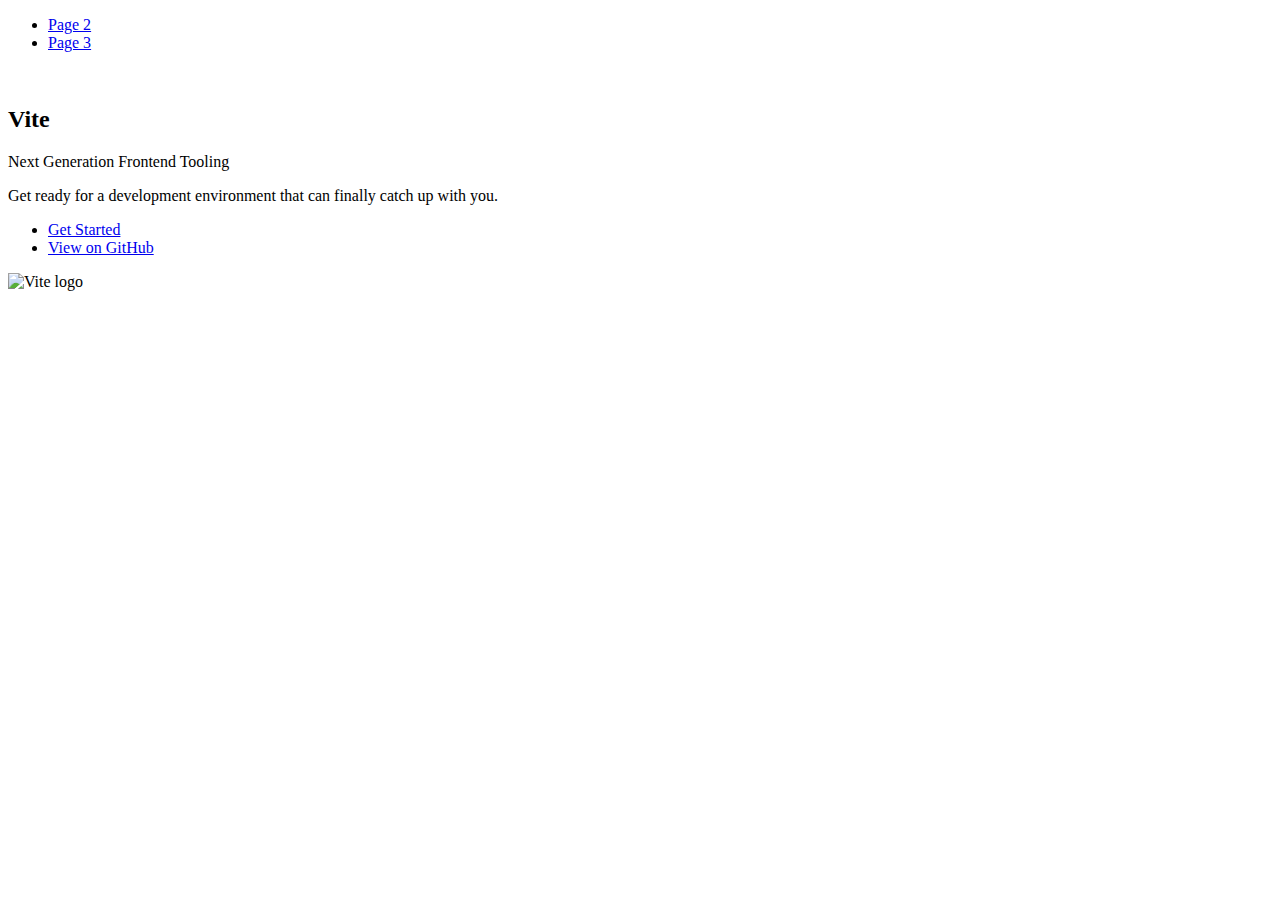
==== index.html @ d5cd28cb "Deploying to gh-pages from @ Nikolay-Kovalov/vanilla-app-template@06e5ed9e797f0e0dd4ae33e40e3d44c067" ====
<!DOCTYPE html>
<html lang="en">
  <head>
    <meta charset="UTF-8" />
    <link rel="icon" type="image/svg+xml" href="/vanilla-app-template/favicon.svg" />
    <meta name="viewport" content="width=device-width, initial-scale=1.0" />
    <title>Vanilla App Template</title>
    
    <script type="module" crossorigin src="/vanilla-app-template/assets/index-c45ada6b.js"></script>
    <link rel="stylesheet" href="/vanilla-app-template/assets/index-10c40100.css">
  </head>
  <body>
    <header class="header">
  <nav class="nav">
    <ul class="nav-list">
      <li class="nav-item">
        <a href="./page-2.html" class="nav-link">Page 2</a>
      </li>

      <li class="nav-item">
        <a href="./page-3.html" class="nav-link">Page 3</a>
      </li>
    </ul>
  </nav>
</header>


    <section>
      <!-- Path to images as from index.html file -->
      <img src="/vanilla-app-template/assets/javascript-8dac5379.svg" alt="" />
    </section>

    <!-- Loads the specified .html file -->
    <section class="vite-promo">
  <div class="container">
    <div class="wrapper">
      <h2 class="title">
        <span class="gradient">Vite</span>
      </h2>
      <p class="text">Next Generation Frontend Tooling</p>
      <p class="tagline">
        Get ready for a development environment that can finally catch up with
        you.
      </p>

      <ul class="actions">
        <li class="action">
          <a
            class="link"
            href="https://vitejs.dev/guide/"
            target="_blank"
            rel="noopener noreferrer"
            >Get Started</a
          >
        </li>
        <li class="action">
          <a
            class="link"
            href="https://github.com/vitejs/vite"
            target="_blank"
            rel="noopener noreferrer"
            >View on GitHub</a
          >
        </li>
      </ul>
    </div>

    <div class="thumb">
      <!-- Path to images as from index.html file -->
      <img
        class="pic"
        src="/vanilla-app-template/assets/vite-logo-51249ca9.png"
        alt="Vite logo"
        width="640"
        height="640"
      />
    </div>
  </div>
</section>


    
  </body>
</html>
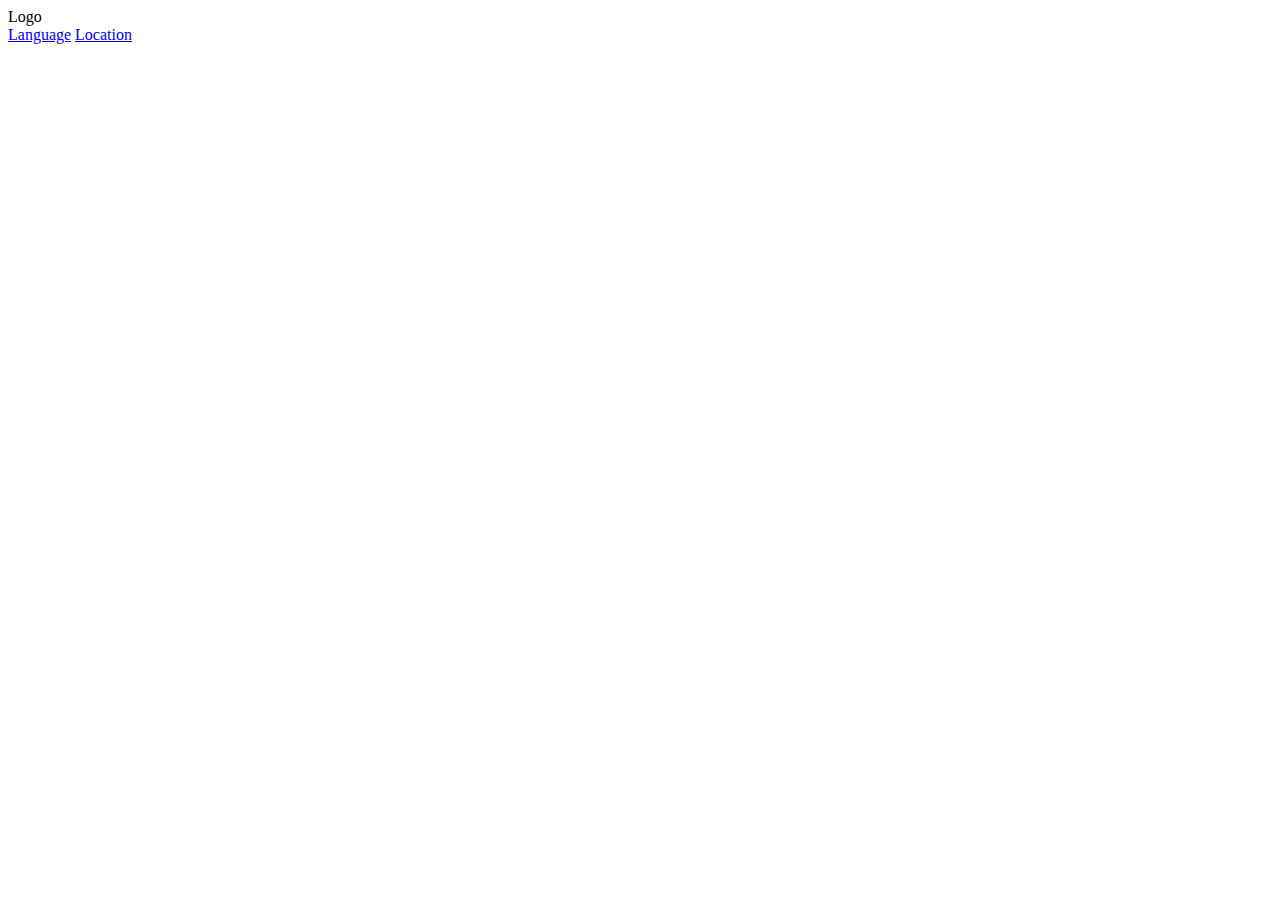
==== commit 360857b9: "Deploying to gh-pages from @ Nikolay-Kovalov/vanilla-app-template@434a46ab91293a3435aa406fbeeb1728fc" ====
--- a/index.html
+++ b/index.html
@@ -6,79 +6,19 @@
     <meta name="viewport" content="width=device-width, initial-scale=1.0" />
     <title>Vanilla App Template</title>
     
-    <script type="module" crossorigin src="/vanilla-app-template/assets/index-c45ada6b.js"></script>
-    <link rel="stylesheet" href="/vanilla-app-template/assets/index-10c40100.css">
+    <script type="module" crossorigin src="/vanilla-app-template/assets/index-d94f54c2.js"></script>
+    <link rel="stylesheet" href="/vanilla-app-template/assets/index-e656c0e7.css">
   </head>
   <body>
-    <header class="header">
+    <div class="header_wrapper">
+  <div class="logo">Logo</div>
   <nav class="nav">
-    <ul class="nav-list">
-      <li class="nav-item">
-        <a href="./page-2.html" class="nav-link">Page 2</a>
-      </li>
+    <a class="link" href="#">Language</a>
+    <a class="link" href="#">Location</a>
+  </nav>
+</div>
 
-      <li class="nav-item">
-        <a href="./page-3.html" class="nav-link">Page 3</a>
-      </li>
-    </ul>
-  </nav>
-</header>
-
-
-    <section>
-      <!-- Path to images as from index.html file -->
-      <img src="/vanilla-app-template/assets/javascript-8dac5379.svg" alt="" />
-    </section>
-
-    <!-- Loads the specified .html file -->
-    <section class="vite-promo">
-  <div class="container">
-    <div class="wrapper">
-      <h2 class="title">
-        <span class="gradient">Vite</span>
-      </h2>
-      <p class="text">Next Generation Frontend Tooling</p>
-      <p class="tagline">
-        Get ready for a development environment that can finally catch up with
-        you.
-      </p>
-
-      <ul class="actions">
-        <li class="action">
-          <a
-            class="link"
-            href="https://vitejs.dev/guide/"
-            target="_blank"
-            rel="noopener noreferrer"
-            >Get Started</a
-          >
-        </li>
-        <li class="action">
-          <a
-            class="link"
-            href="https://github.com/vitejs/vite"
-            target="_blank"
-            rel="noopener noreferrer"
-            >View on GitHub</a
-          >
-        </li>
-      </ul>
-    </div>
-
-    <div class="thumb">
-      <!-- Path to images as from index.html file -->
-      <img
-        class="pic"
-        src="/vanilla-app-template/assets/vite-logo-51249ca9.png"
-        alt="Vite logo"
-        width="640"
-        height="640"
-      />
-    </div>
-  </div>
-</section>
-
-
+    <main></main>
     
   </body>
 </html>
